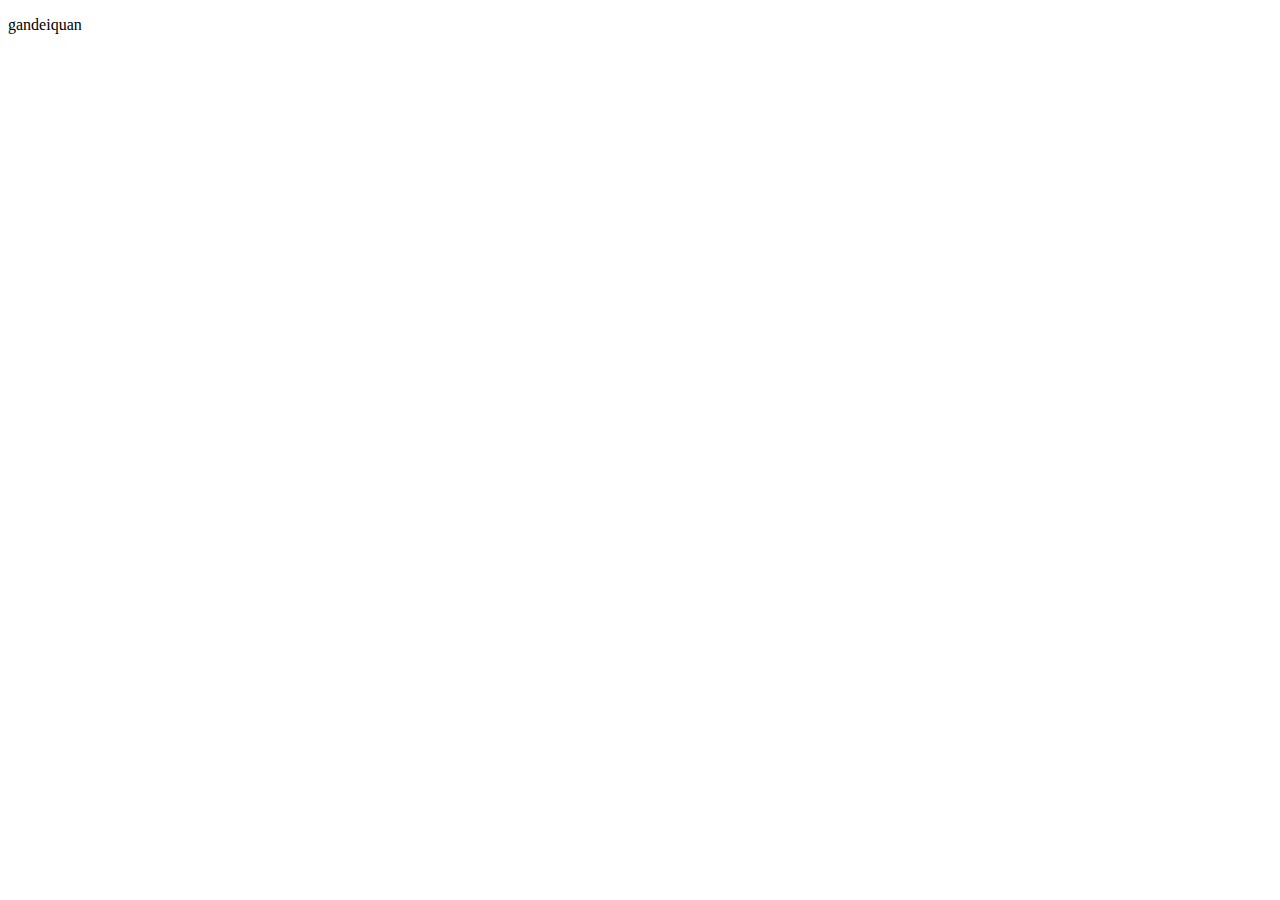
==== gandeiquan.html @ 00dc50b2 "新镇gandeiquan" ====
<!DOCTYPE html>
<html lang="en">

<head>
  <meta charset="UTF-8">
  <meta http-equiv="X-UA-Compatible" content="IE=edge">
  <meta name="viewport" content="width=device-width, initial-scale=1.0">
  <title>Document</title>
</head>

<body>
  <p>gandeiquan</p>
</body>

</html>
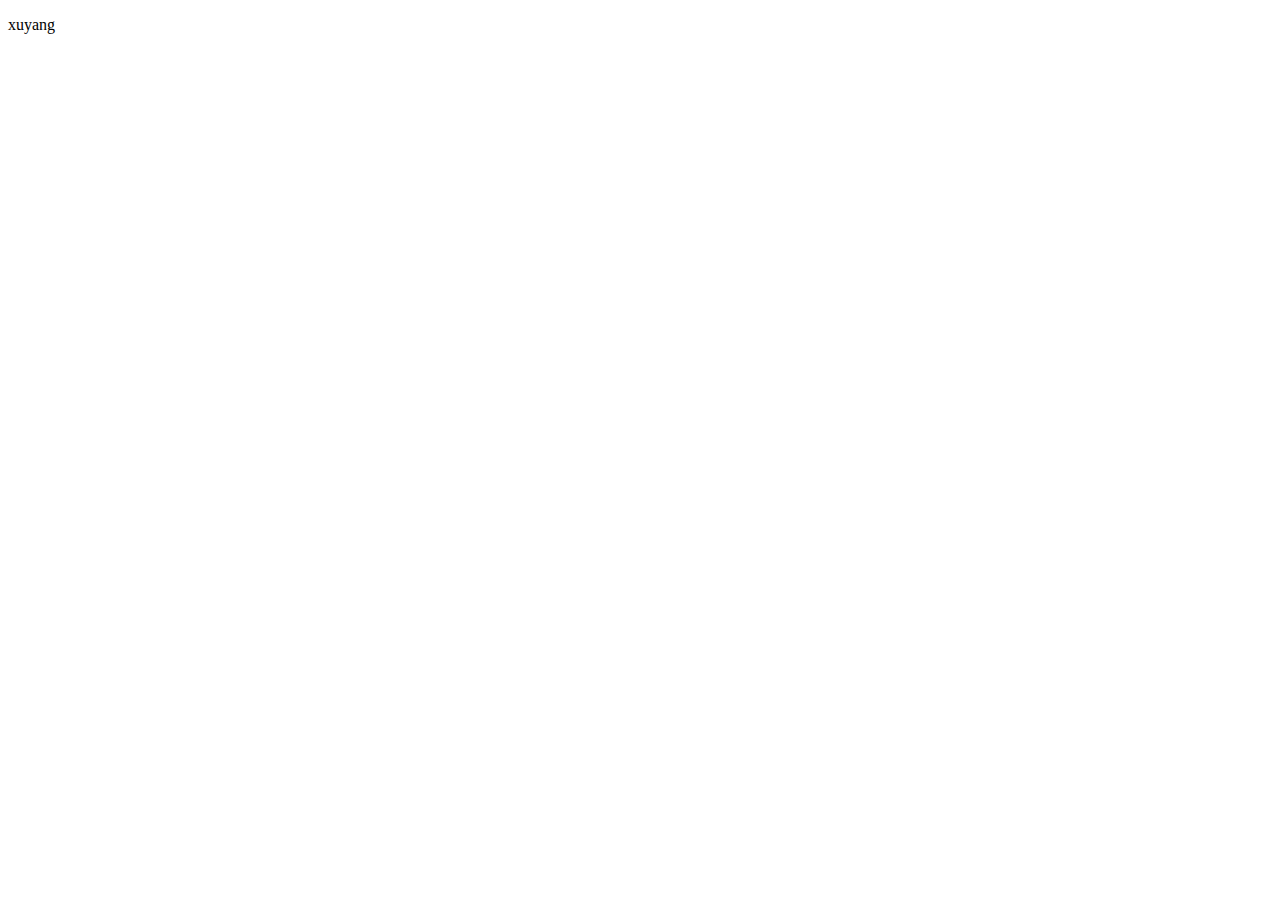
==== commit a4aa633b: "xuayng" ====
--- a/gandeiquan.html
+++ b/gandeiquan.html
@@ -9,7 +9,7 @@
 </head>
 
 <body>
-  <p>gandeiquan</p>
+  <p>xuyang</p>
 </body>
 
 </html>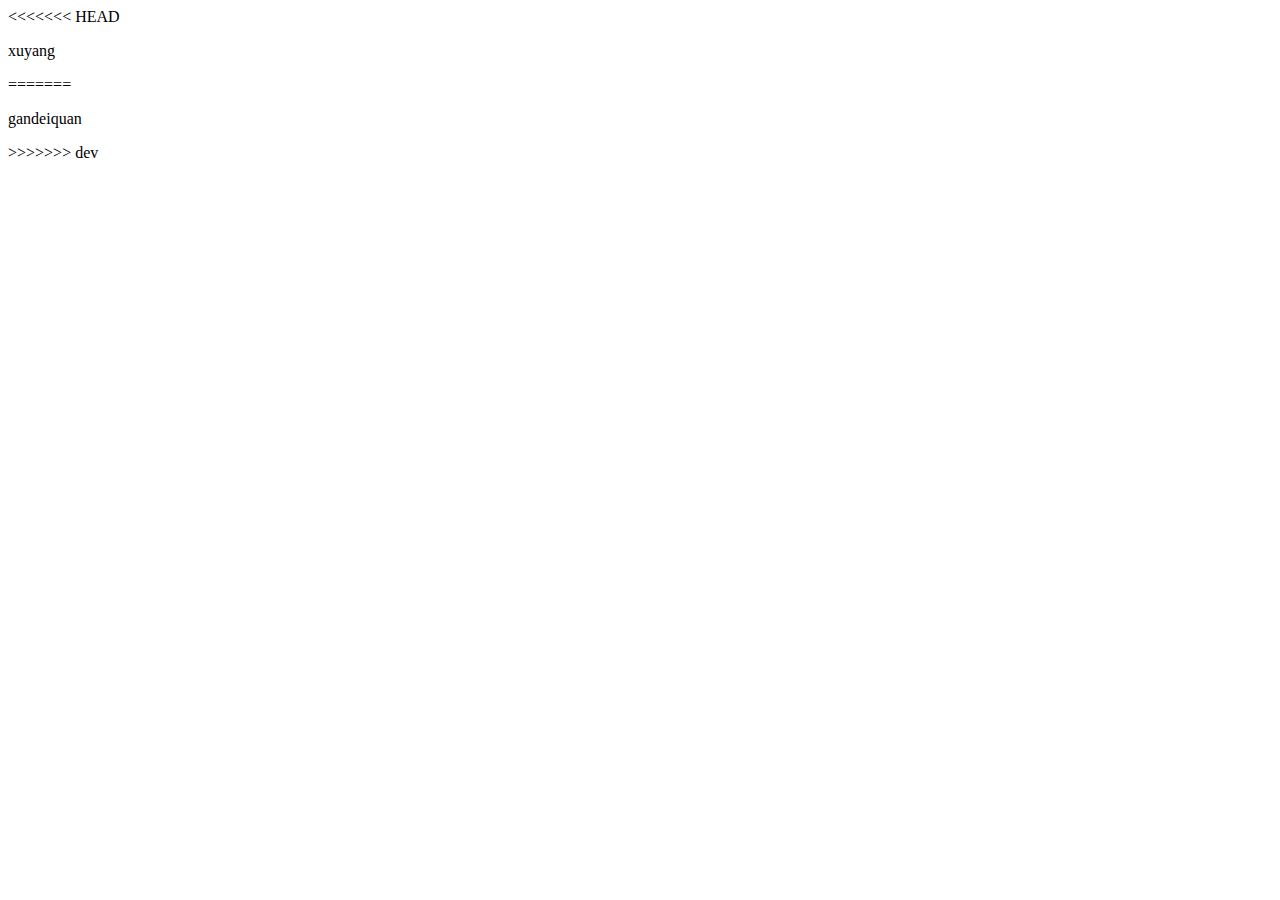
==== commit 5c8830ce: "Merge branch 'dev'" ====
--- a/gandeiquan.html
+++ b/gandeiquan.html
@@ -9,7 +9,11 @@
 </head>
 
 <body>
+<<<<<<< HEAD
   <p>xuyang</p>
+=======
+  <p>gandeiquan</p>
+>>>>>>> dev
 </body>
 
 </html>